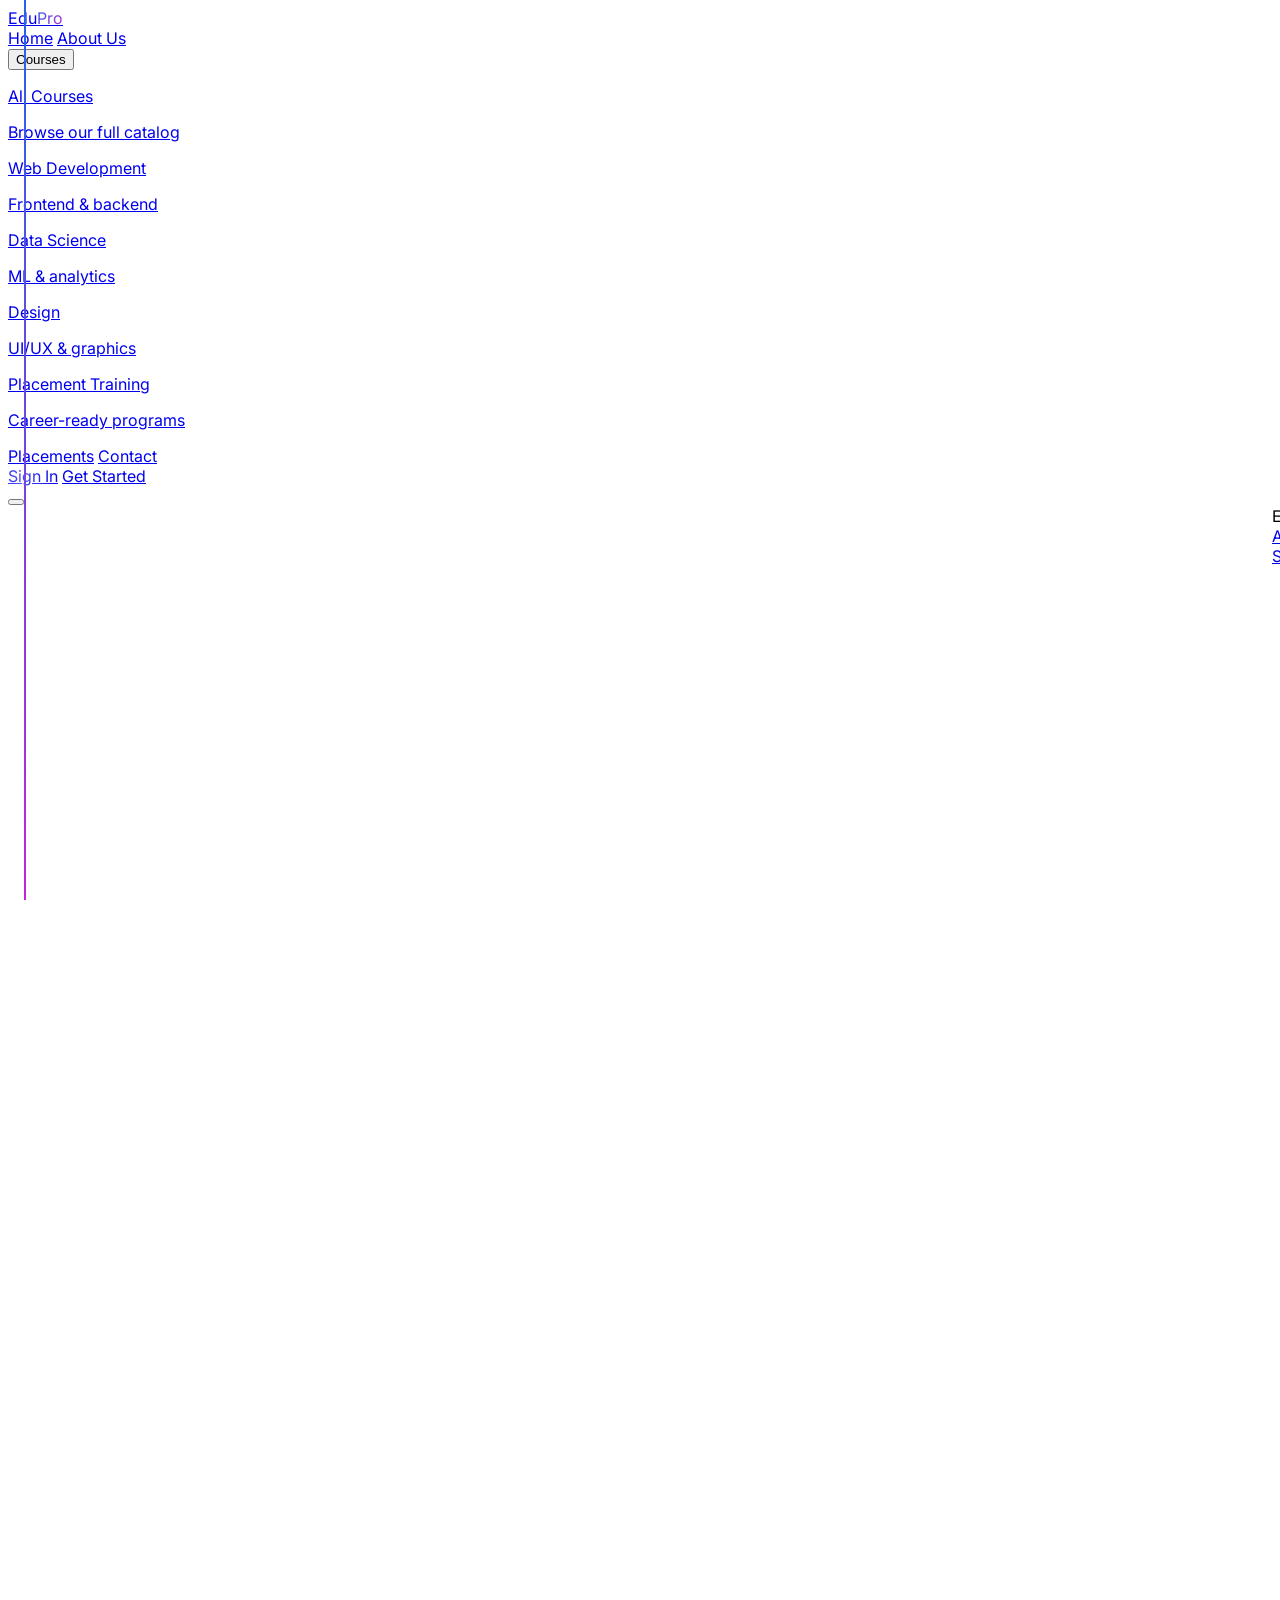
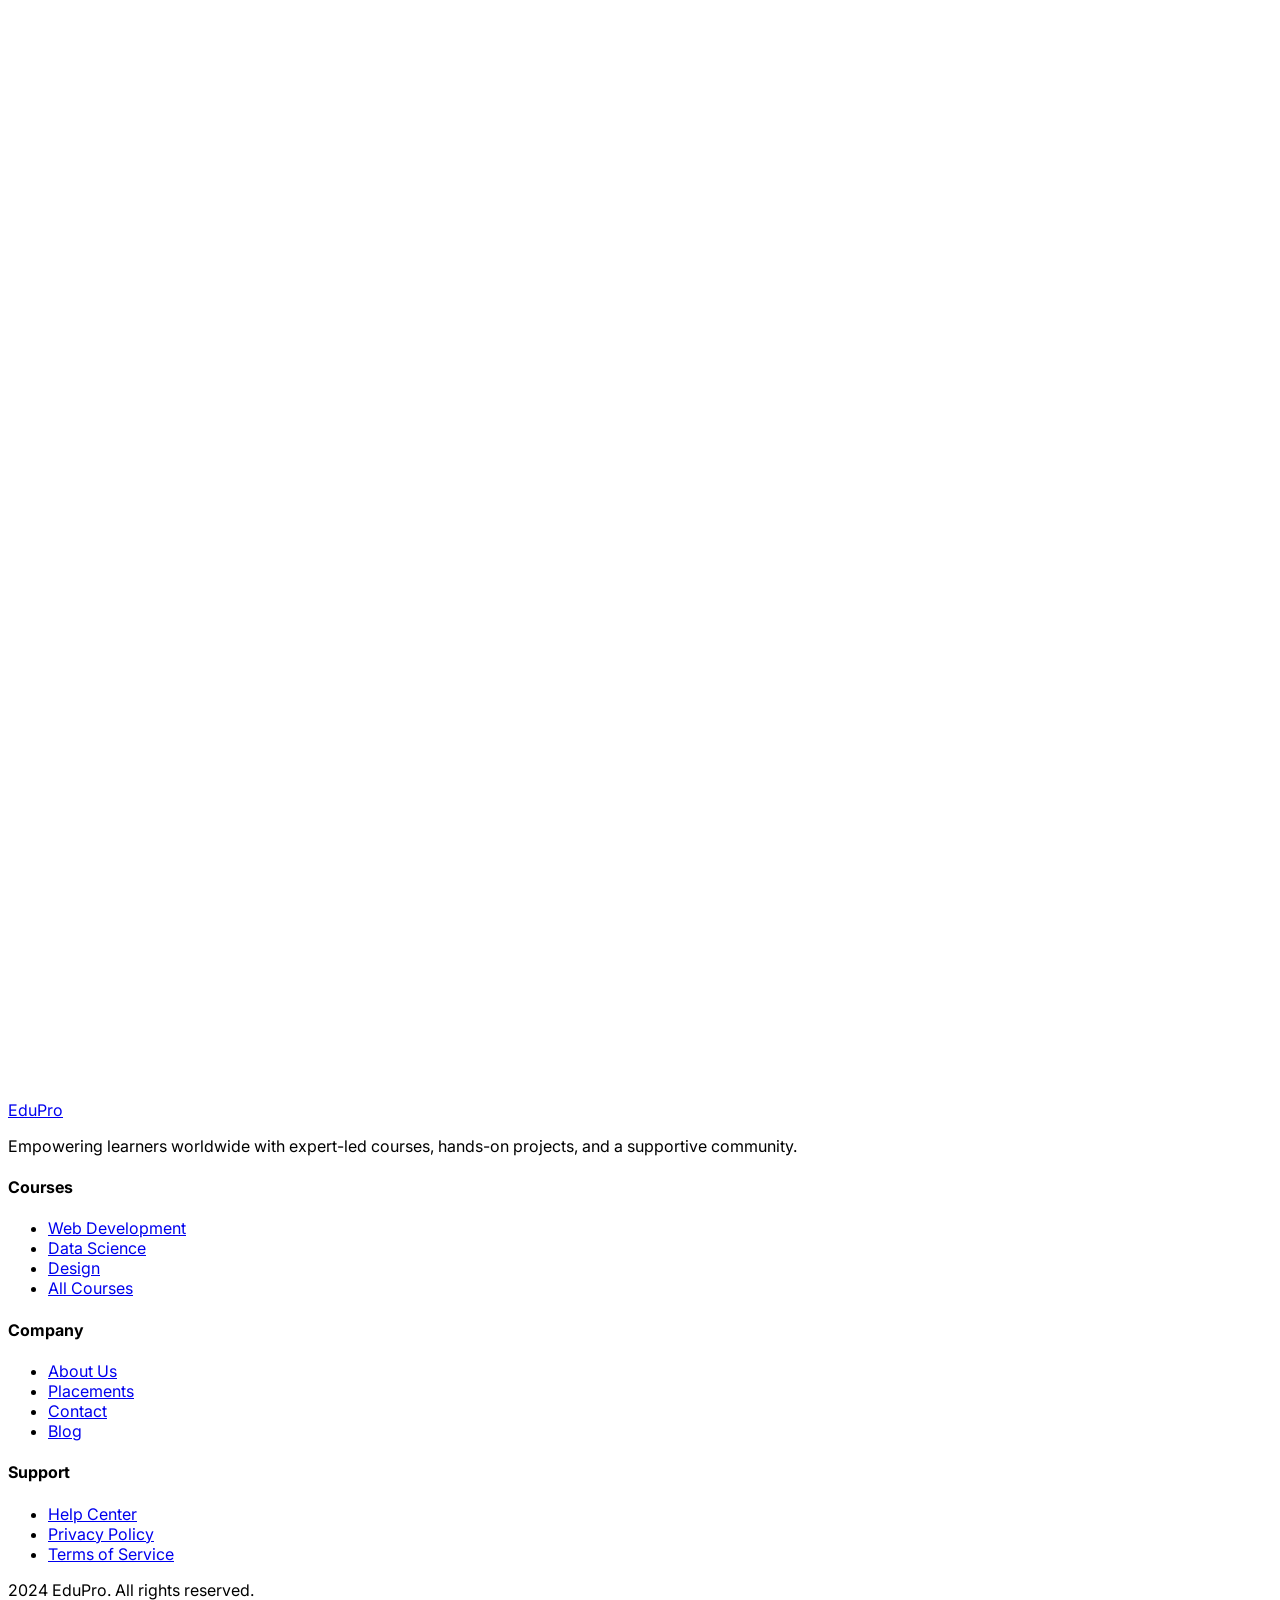
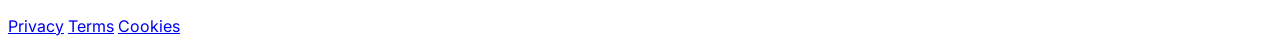
==== about.html @ 3934884e "add all" ====
<!DOCTYPE html>
<html lang="en" class="scroll-smooth">
<head>
  <meta charset="UTF-8">
  <meta name="viewport" content="width=device-width, initial-scale=1.0">
  <title>About Us — EduPro</title>
  <script src="https://cdn.tailwindcss.com"></script>
  <script src="https://unpkg.com/lucide@latest"></script>
  <link rel="preconnect" href="https://fonts.googleapis.com">
  <link rel="preconnect" href="https://fonts.gstatic.com" crossorigin>
  <link href="https://fonts.googleapis.com/css2?family=Inter:wght@300;400;500;600;700;800;900&family=Playfair+Display:wght@600;700;800&display=swap" rel="stylesheet">
  <link rel="stylesheet" href="style.css">
  <script>
    tailwind.config = {
      theme: {
        extend: {
          fontFamily: {
            sans: ['Inter', 'sans-serif'],
            display: ['Playfair Display', 'serif'],
          },
          colors: {
            primary: {
              50: '#eff6ff', 100: '#dbeafe', 200: '#bfdbfe', 300: '#93c5fd',
              400: '#60a5fa', 500: '#3b82f6', 600: '#2563eb', 700: '#1d4ed8',
              800: '#1e40af', 900: '#1e3a8a',
            },
            accent: {
              50: '#fdf4ff', 100: '#fae8ff', 200: '#f5d0fe', 300: '#f0abfc',
              400: '#e879f9', 500: '#d946ef', 600: '#c026d3', 700: '#a21caf',
              800: '#86198f', 900: '#701a75',
            }
          }
        }
      }
    }
  </script>
</head>
<body class="bg-slate-50 text-slate-800 antialiased overflow-x-hidden">

  <!-- Navbar -->
  <nav id="navbar" class="fixed top-0 left-0 right-0 z-50 transition-all duration-300 bg-white/90 backdrop-blur-xl">
    <div class="max-w-7xl mx-auto px-6 lg:px-8">
      <div class="flex items-center justify-between h-20">
        <a href="index.html" class="flex items-center gap-2">
          <div class="w-10 h-10 rounded-xl bg-gradient-to-br from-primary-500 to-accent-500 flex items-center justify-center">
            <i data-lucide="graduation-cap" class="w-6 h-6 text-white"></i>
          </div>
          <span class="text-xl font-bold tracking-tight">Edu<span class="gradient-text">Pro</span></span>
        </a>
        <div class="hidden md:flex items-center gap-8">
          <a href="index.html" class="text-sm font-medium text-slate-600 hover:text-primary-600 transition">Home</a>
          <a href="about.html" class="text-sm font-medium text-slate-600 hover:text-primary-600 transition">About Us</a>
          <div class="relative group">
            <button class="flex items-center gap-1 text-sm font-medium text-slate-600 hover:text-primary-600 transition py-2">
              Courses <i data-lucide="chevron-down" class="w-4 h-4 transition-transform group-hover:rotate-180"></i>
            </button>
            <div class="absolute top-full left-0 mt-2 w-64 bg-white rounded-xl shadow-xl border border-slate-100 opacity-0 invisible group-hover:opacity-100 group-hover:visible transition-all duration-200 transform group-hover:translate-y-0 translate-y-2 overflow-hidden">
              <a href="courses.html" class="flex items-center gap-3 px-4 py-3 hover:bg-slate-50 transition">
                <div class="w-8 h-8 rounded-lg bg-primary-50 flex items-center justify-center"><i data-lucide="globe" class="w-4 h-4 text-primary-600"></i></div>
                <div><p class="text-sm font-medium text-slate-800">All Courses</p><p class="text-xs text-slate-500">Browse our full catalog</p></div>
              </a>
              <a href="web-development.html" class="flex items-center gap-3 px-4 py-3 hover:bg-slate-50 transition">
                <div class="w-8 h-8 rounded-lg bg-primary-50 flex items-center justify-center"><i data-lucide="code-2" class="w-4 h-4 text-primary-600"></i></div>
                <div><p class="text-sm font-medium text-slate-800">Web Development</p><p class="text-xs text-slate-500">Frontend & backend</p></div>
              </a>
              <a href="data-science.html" class="flex items-center gap-3 px-4 py-3 hover:bg-slate-50 transition">
                <div class="w-8 h-8 rounded-lg bg-accent-50 flex items-center justify-center"><i data-lucide="brain" class="w-4 h-4 text-accent-600"></i></div>
                <div><p class="text-sm font-medium text-slate-800">Data Science</p><p class="text-xs text-slate-500">ML & analytics</p></div>
              </a>
              <a href="design.html" class="flex items-center gap-3 px-4 py-3 hover:bg-slate-50 transition">
                <div class="w-8 h-8 rounded-lg bg-emerald-50 flex items-center justify-center"><i data-lucide="pen-tool" class="w-4 h-4 text-emerald-600"></i></div>
                <div><p class="text-sm font-medium text-slate-800">Design</p><p class="text-xs text-slate-500">UI/UX & graphics</p></div>
              </a>
              <a href="placement.html" class="flex items-center gap-3 px-4 py-3 hover:bg-slate-50 transition">
                <div class="w-8 h-8 rounded-lg bg-amber-50 flex items-center justify-center"><i data-lucide="briefcase" class="w-4 h-4 text-amber-600"></i></div>
                <div><p class="text-sm font-medium text-slate-800">Placement Training</p><p class="text-xs text-slate-500">Career-ready programs</p></div>
              </a>
            </div>
          </div>
          <a href="placement.html" class="text-sm font-medium text-slate-600 hover:text-primary-600 transition">Placements</a>
          <a href="contact.html" class="text-sm font-medium text-slate-600 hover:text-primary-600 transition">Contact</a>
        </div>
        <div class="hidden md:flex items-center gap-4">
          <a href="#" class="text-sm font-medium text-slate-600 hover:text-primary-600 transition">Sign In</a>
          <a href="#" class="btn-shine px-5 py-2.5 rounded-full bg-gradient-to-r from-primary-600 to-accent-600 text-white text-sm font-semibold shadow-lg shadow-primary-500/25 hover:shadow-primary-500/40 transition">Get Started</a>
        </div>
        <button id="mobileMenuBtn" class="md:hidden p-2 rounded-lg hover:bg-slate-100 transition"><i data-lucide="menu" class="w-6 h-6 text-slate-700"></i></button>
      </div>
    </div>
  </nav>

  <!-- Mobile Menu -->
  <div id="mobileMenu" class="mobile-menu fixed inset-0 z-50 bg-white">
    <div class="flex flex-col h-full p-6">
      <div class="flex justify-between items-center mb-8">
        <span class="text-xl font-bold">Edu<span class="gradient-text">Pro</span></span>
        <button id="closeMobileMenu" class="p-2 rounded-lg hover:bg-slate-100"><i data-lucide="x" class="w-6 h-6"></i></button>
      </div>
      <div class="flex flex-col gap-4">
        <a href="courses.html" class="text-lg font-medium text-slate-700 py-3 border-b border-slate-100 mobile-link">All Courses</a>
        <a href="web-development.html" class="text-lg font-medium text-slate-700 py-3 border-b border-slate-100 mobile-link">Web Development</a>
        <a href="data-science.html" class="text-lg font-medium text-slate-700 py-3 border-b border-slate-100 mobile-link">Data Science</a>
        <a href="design.html" class="text-lg font-medium text-slate-700 py-3 border-b border-slate-100 mobile-link">Design</a>
        <a href="about.html" class="text-lg font-medium text-slate-700 py-3 border-b border-slate-100 mobile-link">About Us</a>
        <a href="placement.html" class="text-lg font-medium text-slate-700 py-3 border-b border-slate-100 mobile-link">Placements</a>
        <a href="contact.html" class="text-lg font-medium text-slate-700 py-3 border-b border-slate-100 mobile-link">Contact</a>
      </div>
      <div class="mt-auto flex flex-col gap-3">
        <a href="#" class="text-center py-3 rounded-full border border-slate-200 font-medium">Sign In</a>
        <a href="#" class="text-center py-3 rounded-full bg-gradient-to-r from-primary-600 to-accent-600 text-white font-semibold">Get Started</a>
      </div>
    </div>
  </div>

<style>
  .timeline-line {
    position: absolute;
    left: 24px;
    top: 0;
    bottom: 0;
    width: 2px;
    background: linear-gradient(180deg, #2563eb, #c026d3);
  }
</style>

  <!-- Page Hero -->
  <section class="relative pt-32 pb-20 bg-gradient-to-br from-slate-900 to-slate-800 overflow-hidden">
    <div class="absolute inset-0 opacity-10" style="background-image: url('data:image/svg+xml,%3Csvg width=\'60\' height=\'60\' viewBox=\'0 0 60 60\' xmlns=\'http://www.w3.org/2000/svg\'%3E%3Cg fill=\'none\' fill-rule=\'evenodd\'%3E%3Cg fill=\'%23ffffff\' fill-opacity=\'0.15\'%3E%3Cpath d=\'M36 34v-4h-2v4h-4v2h4v4h2v-4h4v-2h-4zm0-30V0h-2v4h-4v2h4v4h2V6h4V4h-4zM6 34v-4H4v4H0v2h4v4h2v-4h4v-2H6zM6 4V0H4v4H0v2h4v4h2V6h4V4H6z\'/%3E%3C/g%3E%3C/g%3E%3C/svg%3E');"></div>
    <div class="max-w-7xl mx-auto px-6 lg:px-8 relative z-10">
      <div class="text-center reveal">
        <p class="text-primary-400 font-semibold text-sm uppercase tracking-wider mb-3">Who We Are</p>
        <h1 class="font-display text-5xl lg:text-6xl font-bold text-white mb-6">About Edu<span class="gradient-text">Pro</span></h1>
        <p class="text-slate-300 text-xl max-w-2xl mx-auto">Empowering learners worldwide with accessible, world-class education since 2018.</p>
      </div>
    </div>
  </section>

  <!-- Our Story -->
  <section class="py-24 bg-slate-50">
    <div class="max-w-7xl mx-auto px-6 lg:px-8">
      <div class="grid lg:grid-cols-2 gap-16 items-center">
        <div class="reveal">
          <p class="text-primary-600 font-semibold text-sm uppercase tracking-wider mb-3">Our Story</p>
          <h2 class="font-display text-4xl font-bold text-slate-900 mb-6">From a Small Idea to a Global Learning Platform</h2>
          <p class="text-slate-600 text-lg mb-6 leading-relaxed">EduPro started with a simple belief: everyone deserves access to high-quality education, regardless of their background or location. What began as a small blog has grown into a global platform serving over 50,000 students.</p>
          <p class="text-slate-600 text-lg mb-8 leading-relaxed">We partner with top universities and industry leaders to bring you courses that are both academically rigorous and practically relevant. Our mission is to bridge the gap between education and employment.</p>
          <div class="grid grid-cols-2 gap-6">
            <div class="bg-white rounded-xl p-5 border border-slate-100">
              <p class="text-3xl font-bold gradient-text mb-1">2018</p>
              <p class="text-sm text-slate-500">Founded</p>
            </div>
            <div class="bg-white rounded-xl p-5 border border-slate-100">
              <p class="text-3xl font-bold gradient-text mb-1">50k+</p>
              <p class="text-sm text-slate-500">Students</p>
            </div>
          </div>
        </div>
        <div class="relative reveal" style="transition-delay: 0.2s;">
          <div class="absolute inset-0 bg-gradient-to-br from-primary-500/10 to-accent-500/10 rounded-3xl transform rotate-2"></div>
          <img src="https://images.unsplash.com/photo-1522071820081-009f0129c71c?w=700&h=500&fit=crop" alt="Our team" class="relative rounded-3xl shadow-2xl w-full object-cover aspect-[4/3]">
        </div>
      </div>
    </div>
  </section>

  <!-- Values -->
  <section class="py-24 bg-white">
    <div class="max-w-7xl mx-auto px-6 lg:px-8">
      <div class="text-center max-w-2xl mx-auto mb-16 reveal">
        <p class="text-primary-600 font-semibold text-sm uppercase tracking-wider mb-3">Our Values</p>
        <h2 class="font-display text-4xl lg:text-5xl font-bold text-slate-900 mb-4">What Drives Us Every Day</h2>
      </div>
      <div class="grid md:grid-cols-3 gap-8">
        <div class="bg-slate-50 rounded-2xl p-8 hover-lift border border-slate-100 reveal">
          <div class="w-14 h-14 rounded-2xl bg-primary-50 flex items-center justify-center mb-5">
            <i data-lucide="lightbulb" class="w-7 h-7 text-primary-600"></i>
          </div>
          <h3 class="text-xl font-bold text-slate-900 mb-2">Innovation</h3>
          <p class="text-slate-500">We constantly evolve our teaching methods and technology to deliver the most effective learning experience possible.</p>
        </div>
        <div class="bg-slate-50 rounded-2xl p-8 hover-lift border border-slate-100 reveal" style="transition-delay: 0.1s;">
          <div class="w-14 h-14 rounded-2xl bg-accent-50 flex items-center justify-center mb-5">
            <i data-lucide="shield-check" class="w-7 h-7 text-accent-600"></i>
          </div>
          <h3 class="text-xl font-bold text-slate-900 mb-2">Integrity</h3>
          <p class="text-slate-500">We are committed to honesty, transparency, and ethical practices in everything we do, from content creation to student support.</p>
        </div>
        <div class="bg-slate-50 rounded-2xl p-8 hover-lift border border-slate-100 reveal" style="transition-delay: 0.2s;">
          <div class="w-14 h-14 rounded-2xl bg-emerald-50 flex items-center justify-center mb-5">
            <i data-lucide="heart-handshake" class="w-7 h-7 text-emerald-600"></i>
          </div>
          <h3 class="text-xl font-bold text-slate-900 mb-2">Inclusivity</h3>
          <p class="text-slate-500">Education is a universal right. We strive to make learning accessible to everyone, everywhere, regardless of circumstances.</p>
        </div>
      </div>
    </div>
  </section>

  <!-- Timeline -->
  <section class="py-24 bg-slate-50">
    <div class="max-w-7xl mx-auto px-6 lg:px-8">
      <div class="text-center max-w-2xl mx-auto mb-16 reveal">
        <p class="text-primary-600 font-semibold text-sm uppercase tracking-wider mb-3">Our Journey</p>
        <h2 class="font-display text-4xl lg:text-5xl font-bold text-slate-900 mb-4">Milestones</h2>
      </div>
      <div class="max-w-3xl mx-auto relative">
        <div class="timeline-line"></div>
        <div class="space-y-12">
          <div class="relative pl-16 reveal">
            <div class="absolute left-0 top-0 w-12 h-12 rounded-full bg-gradient-to-br from-primary-500 to-accent-500 flex items-center justify-center text-white font-bold shadow-lg">18</div>
            <div class="bg-white rounded-xl p-6 border border-slate-100">
              <h4 class="text-lg font-bold text-slate-900 mb-1">EduPro Founded</h4>
              <p class="text-slate-500 text-sm">Started with a mission to democratize tech education with our first web development course.</p>
            </div>
          </div>
          <div class="relative pl-16 reveal" style="transition-delay: 0.1s;">
            <div class="absolute left-0 top-0 w-12 h-12 rounded-full bg-gradient-to-br from-primary-500 to-accent-500 flex items-center justify-center text-white font-bold shadow-lg">19</div>
            <div class="bg-white rounded-xl p-6 border border-slate-100">
              <h4 class="text-lg font-bold text-slate-900 mb-1">10,000 Students Milestone</h4>
              <p class="text-slate-500 text-sm">Expanded to 50+ courses across Development, Design, and Business categories.</p>
            </div>
          </div>
          <div class="relative pl-16 reveal" style="transition-delay: 0.2s;">
            <div class="absolute left-0 top-0 w-12 h-12 rounded-full bg-gradient-to-br from-primary-500 to-accent-500 flex items-center justify-center text-white font-bold shadow-lg">21</div>
            <div class="bg-white rounded-xl p-6 border border-slate-100">
              <h4 class="text-lg font-bold text-slate-900 mb-1">Industry Partnerships</h4>
              <p class="text-slate-500 text-sm">Partnered with Google, Microsoft, and AWS to offer certified training programs.</p>
            </div>
          </div>
          <div class="relative pl-16 reveal" style="transition-delay: 0.3s;">
            <div class="absolute left-0 top-0 w-12 h-12 rounded-full bg-gradient-to-br from-primary-500 to-accent-500 flex items-center justify-center text-white font-bold shadow-lg">24</div>
            <div class="bg-white rounded-xl p-6 border border-slate-100">
              <h4 class="text-lg font-bold text-slate-900 mb-1">50,000+ Active Learners</h4>
              <p class="text-slate-500 text-sm">Launched placement training programs with 95% job placement rate within 6 months.</p>
            </div>
          </div>
        </div>
      </div>
    </div>
  </section>

  <!-- Team -->
  <section class="py-24 bg-white">
    <div class="max-w-7xl mx-auto px-6 lg:px-8">
      <div class="text-center max-w-2xl mx-auto mb-16 reveal">
        <p class="text-primary-600 font-semibold text-sm uppercase tracking-wider mb-3">Our Team</p>
        <h2 class="font-display text-4xl lg:text-5xl font-bold text-slate-900 mb-4">Meet the Experts Behind EduPro</h2>
      </div>
      <div class="grid md:grid-cols-2 lg:grid-cols-4 gap-8">
        <div class="text-center reveal">
          <img src="https://images.unsplash.com/photo-1560250097-0b93528c311a?w=300&h=300&fit=crop&crop=face" alt="CEO" class="w-32 h-32 rounded-full mx-auto mb-4 object-cover border-4 border-primary-100">
          <h4 class="text-lg font-bold text-slate-900">Robert Williams</h4>
          <p class="text-primary-600 text-sm font-medium">Founder & CEO</p>
          <p class="text-slate-500 text-sm mt-2">Former Google Engineer with 15+ years in EdTech.</p>
        </div>
        <div class="text-center reveal" style="transition-delay: 0.1s;">
          <img src="https://images.unsplash.com/photo-1573496359142-b8d87734a5a2?w=300&h=300&fit=crop&crop=face" alt="CTO" class="w-32 h-32 rounded-full mx-auto mb-4 object-cover border-4 border-accent-100">
          <h4 class="text-lg font-bold text-slate-900">Dr. Linda Chen</h4>
          <p class="text-accent-600 text-sm font-medium">Chief Technology Officer</p>
          <p class="text-slate-500 text-sm mt-2">PhD in AI from MIT, ex-Research Lead at OpenAI.</p>
        </div>
        <div class="text-center reveal" style="transition-delay: 0.2s;">
          <img src="https://images.unsplash.com/photo-1472099645785-5658abf4ff4e?w=300&h=300&fit=crop&crop=face" alt="Head of Content" class="w-32 h-32 rounded-full mx-auto mb-4 object-cover border-4 border-emerald-100">
          <h4 class="text-lg font-bold text-slate-900">James Morrison</h4>
          <p class="text-emerald-600 text-sm font-medium">Head of Content</p>
          <p class="text-slate-500 text-sm mt-2">Curriculum expert with experience at Stanford Online.</p>
        </div>
        <div class="text-center reveal" style="transition-delay: 0.3s;">
          <img src="https://images.unsplash.com/photo-1580489944761-15a19d654956?w=300&h=300&fit=crop&crop=face" alt="Head of Placements" class="w-32 h-32 rounded-full mx-auto mb-4 object-cover border-4 border-amber-100">
          <h4 class="text-lg font-bold text-slate-900">Sophia Patel</h4>
          <p class="text-amber-600 text-sm font-medium">Head of Placements</p>
          <p class="text-slate-500 text-sm mt-2">Ex-Talent Acquisition Lead at Amazon & Meta.</p>
        </div>
      </div>
    </div>
  </section>

  <!-- Footer -->
  <footer class="bg-slate-900 text-slate-300 py-16">
    <div class="max-w-7xl mx-auto px-6 lg:px-8">
      <div class="grid md:grid-cols-2 lg:grid-cols-5 gap-12 mb-12">
        <div class="lg:col-span-2">
          <a href="index.html" class="flex items-center gap-2 mb-6">
            <div class="w-10 h-10 rounded-xl bg-gradient-to-br from-primary-500 to-accent-500 flex items-center justify-center"><i data-lucide="graduation-cap" class="w-6 h-6 text-white"></i></div>
            <span class="text-xl font-bold text-white tracking-tight">Edu<span class="text-primary-400">Pro</span></span>
          </a>
          <p class="text-slate-400 mb-6 max-w-sm">Empowering learners worldwide with expert-led courses, hands-on projects, and a supportive community.</p>
          <div class="flex gap-3">
            <a href="#" class="w-10 h-10 rounded-lg bg-slate-800 flex items-center justify-center hover:bg-primary-600 transition"><i data-lucide="twitter" class="w-5 h-5"></i></a>
            <a href="#" class="w-10 h-10 rounded-lg bg-slate-800 flex items-center justify-center hover:bg-primary-600 transition"><i data-lucide="linkedin" class="w-5 h-5"></i></a>
            <a href="#" class="w-10 h-10 rounded-lg bg-slate-800 flex items-center justify-center hover:bg-primary-600 transition"><i data-lucide="instagram" class="w-5 h-5"></i></a>
            <a href="#" class="w-10 h-10 rounded-lg bg-slate-800 flex items-center justify-center hover:bg-primary-600 transition"><i data-lucide="youtube" class="w-5 h-5"></i></a>
          </div>
        </div>
        <div>
          <h4 class="text-white font-semibold mb-4">Courses</h4>
          <ul class="space-y-3 text-sm">
            <li><a href="web-development.html" class="hover:text-white transition">Web Development</a></li>
            <li><a href="data-science.html" class="hover:text-white transition">Data Science</a></li>
            <li><a href="design.html" class="hover:text-white transition">Design</a></li>
            <li><a href="courses.html" class="hover:text-white transition">All Courses</a></li>
          </ul>
        </div>
        <div>
          <h4 class="text-white font-semibold mb-4">Company</h4>
          <ul class="space-y-3 text-sm">
            <li><a href="about.html" class="hover:text-white transition">About Us</a></li>
            <li><a href="placement.html" class="hover:text-white transition">Placements</a></li>
            <li><a href="contact.html" class="hover:text-white transition">Contact</a></li>
            <li><a href="#" class="hover:text-white transition">Blog</a></li>
          </ul>
        </div>
        <div>
          <h4 class="text-white font-semibold mb-4">Support</h4>
          <ul class="space-y-3 text-sm">
            <li><a href="#" class="hover:text-white transition">Help Center</a></li>
            <li><a href="#" class="hover:text-white transition">Privacy Policy</a></li>
            <li><a href="#" class="hover:text-white transition">Terms of Service</a></li>
          </ul>
        </div>
      </div>
      <div class="pt-8 border-t border-slate-800 flex flex-col md:flex-row justify-between items-center gap-4">
        <p class="text-sm text-slate-500">2024 EduPro. All rights reserved.</p>
        <div class="flex items-center gap-6 text-sm text-slate-500">
          <a href="#" class="hover:text-white transition">Privacy</a>
          <a href="#" class="hover:text-white transition">Terms</a>
          <a href="#" class="hover:text-white transition">Cookies</a>
        </div>
      </div>
    </div>
  </footer>

  <script src="script.js"></script>
</body>
</html>
---- style.css ----
body {
  font-family: 'Inter', sans-serif;
}

.font-display {
  font-family: 'Playfair Display', serif;
}

.nav-scrolled {
  background: rgba(255,255,255,0.9) !important;
  backdrop-filter: blur(20px) !important;
  -webkit-backdrop-filter: blur(20px) !important;
  box-shadow: 0 4px 30px rgba(0,0,0,0.05) !important;
}

.reveal {
  opacity: 0;
  transform: translateY(30px);
  transition: opacity 0.7s ease, transform 0.7s ease;
}

.reveal.visible {
  opacity: 1;
  transform: translateY(0);
}

.gradient-text {
  background: linear-gradient(135deg, #2563eb, #c026d3);
  -webkit-background-clip: text;
  -webkit-text-fill-color: transparent;
  background-clip: text;
}

.btn-shine {
  position: relative;
  overflow: hidden;
}

.btn-shine::after {
  content: '';
  position: absolute;
  top: 0;
  left: -100%;
  width: 100%;
  height: 100%;
  background: linear-gradient(90deg, transparent, rgba(255,255,255,0.3), transparent);
  transition: left 0.5s ease;
}

.btn-shine:hover::after {
  left: 100%;
}

.hover-lift {
  transition: transform 0.3s ease, box-shadow 0.3s ease;
}

.hover-lift:hover {
  transform: translateY(-6px);
  box-shadow: 0 20px 40px rgba(0,0,0,0.1);
}

.mobile-menu {
  transform: translateX(100%);
  transition: transform 0.3s ease;
}

.mobile-menu.open {
  transform: translateX(0);
}

.course-card .course-img {
  transition: transform 0.5s ease;
}

.course-card:hover .course-img {
  transform: scale(1.08);
}

::-webkit-scrollbar {
  width: 8px;
}

::-webkit-scrollbar-track {
  background: #f1f5f9;
}

::-webkit-scrollbar-thumb {
  background: linear-gradient(180deg, #3b82f6, #c026d3);
  border-radius: 4px;
}
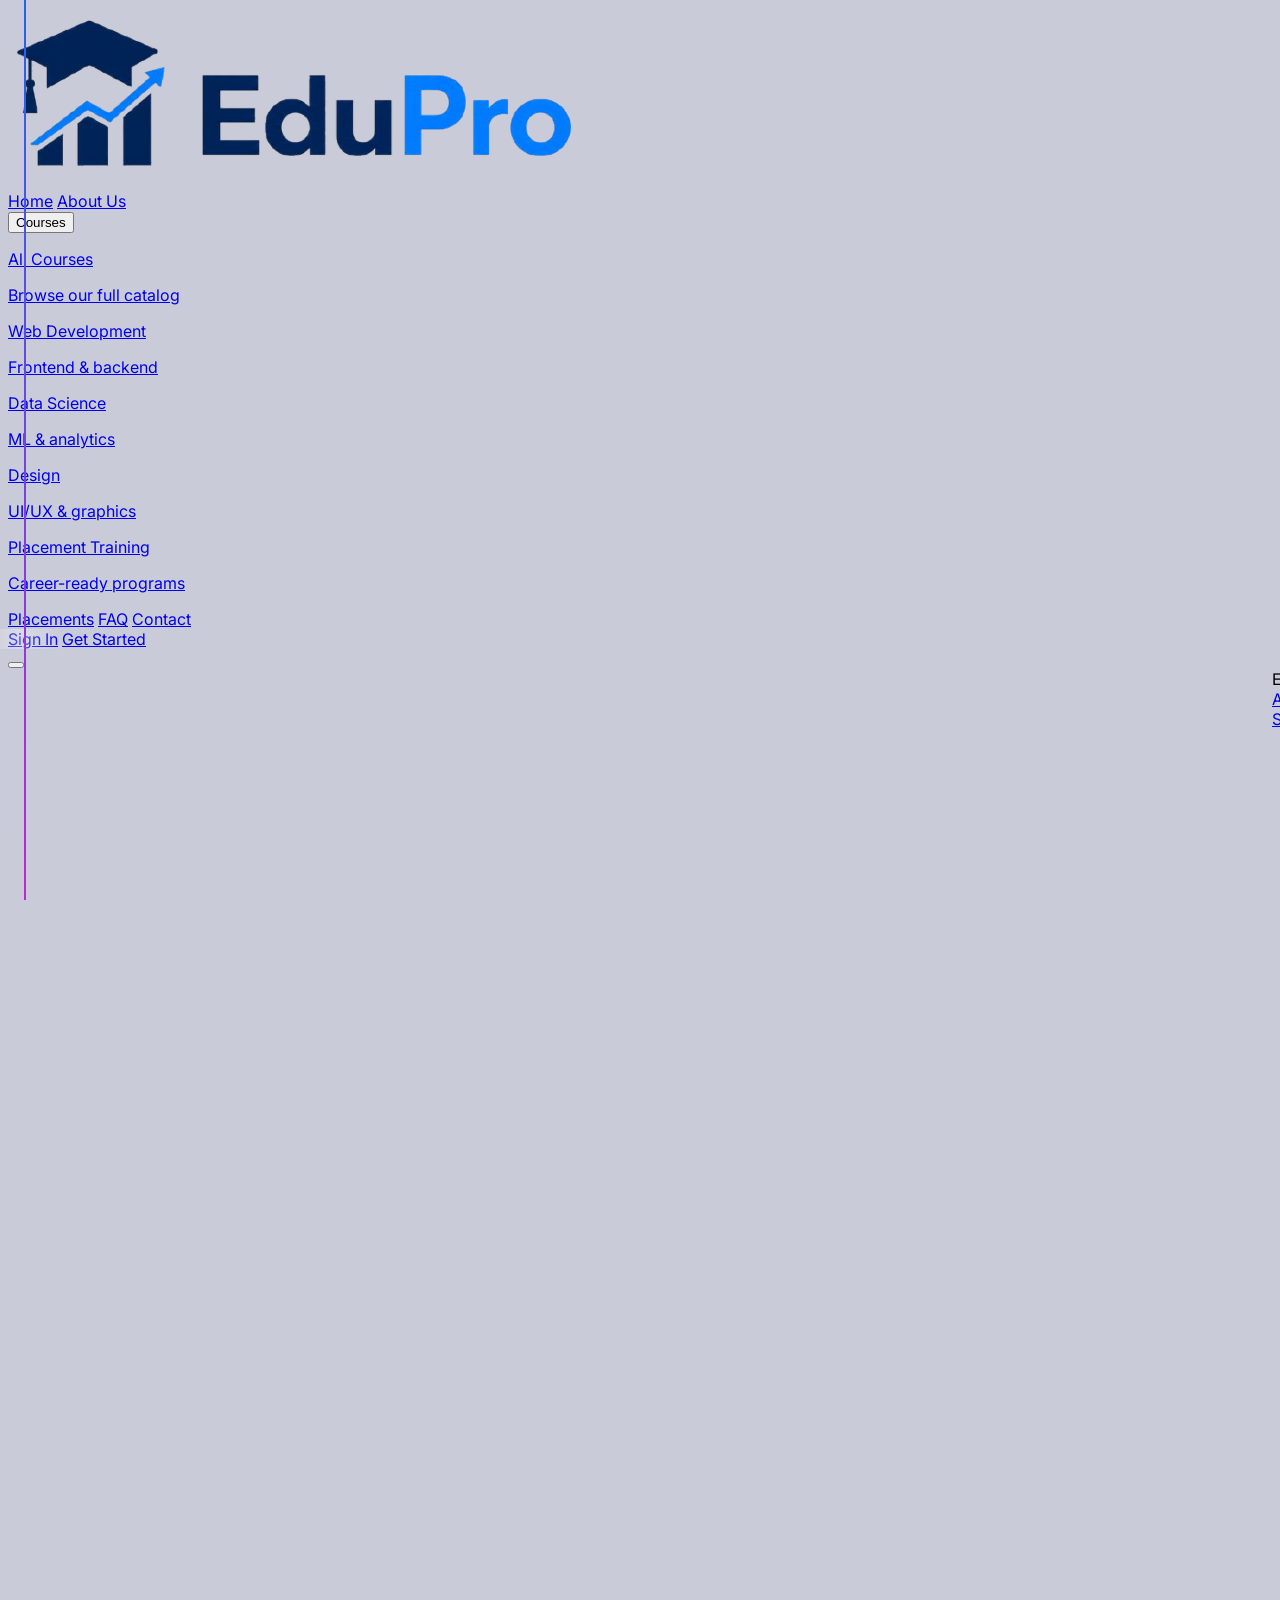
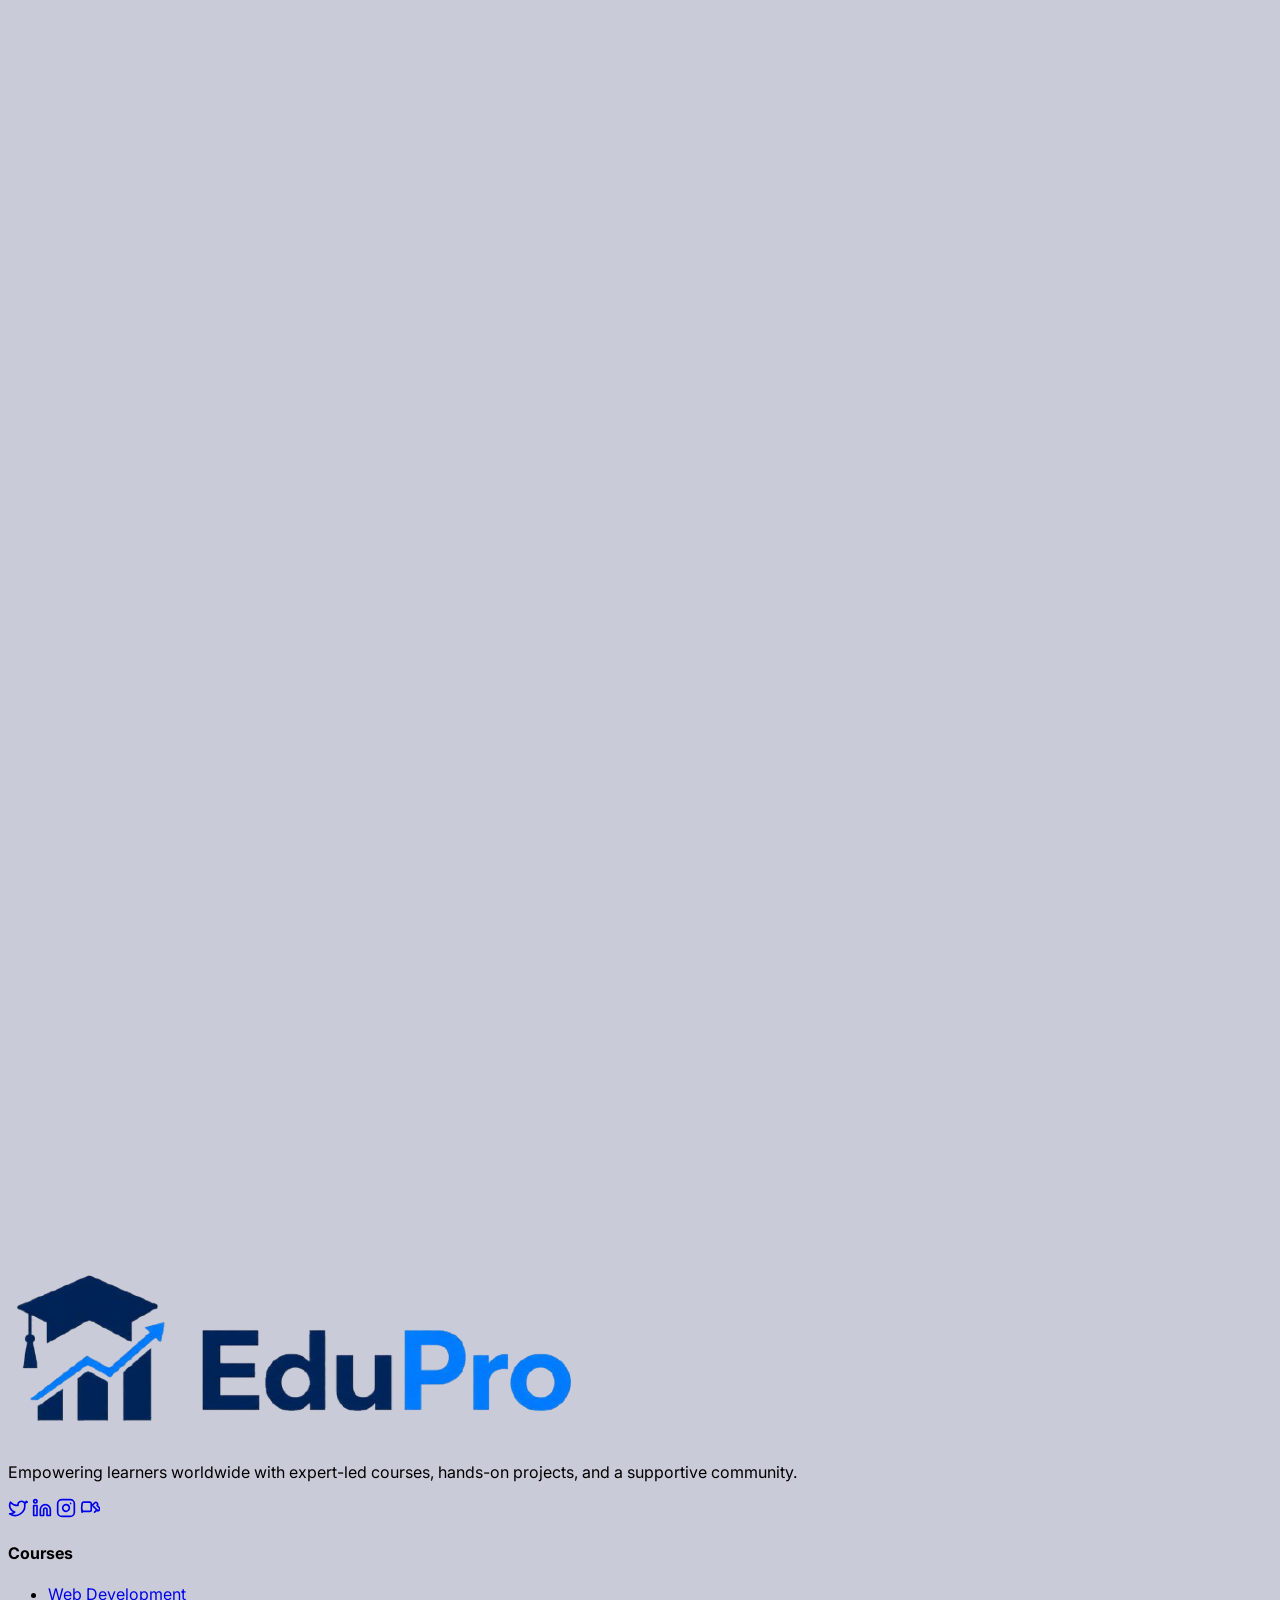
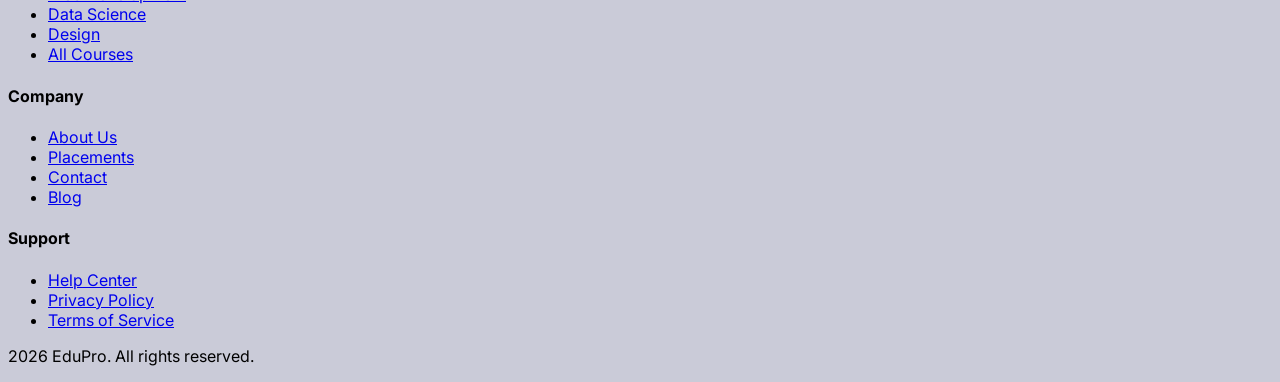
==== commit 0a7d4021: "add page" ====
--- a/about.html
+++ b/about.html
@@ -42,10 +42,7 @@
     <div class="max-w-7xl mx-auto px-6 lg:px-8">
       <div class="flex items-center justify-between h-20">
         <a href="index.html" class="flex items-center gap-2">
-          <div class="w-10 h-10 rounded-xl bg-gradient-to-br from-primary-500 to-accent-500 flex items-center justify-center">
-            <i data-lucide="graduation-cap" class="w-6 h-6 text-white"></i>
-          </div>
-          <span class="text-xl font-bold tracking-tight">Edu<span class="gradient-text">Pro</span></span>
+          <img src="logo.png" alt="EduPro Logo" class="h-12 w-auto">
         </a>
         <div class="hidden md:flex items-center gap-8">
           <a href="index.html" class="text-sm font-medium text-slate-600 hover:text-primary-600 transition">Home</a>
@@ -78,6 +75,7 @@
             </div>
           </div>
           <a href="placement.html" class="text-sm font-medium text-slate-600 hover:text-primary-600 transition">Placements</a>
+          <a href="faq.html" class="text-sm font-medium text-slate-600 hover:text-primary-600 transition">FAQ</a>
           <a href="contact.html" class="text-sm font-medium text-slate-600 hover:text-primary-600 transition">Contact</a>
         </div>
         <div class="hidden md:flex items-center gap-4">
@@ -103,6 +101,7 @@
         <a href="design.html" class="text-lg font-medium text-slate-700 py-3 border-b border-slate-100 mobile-link">Design</a>
         <a href="about.html" class="text-lg font-medium text-slate-700 py-3 border-b border-slate-100 mobile-link">About Us</a>
         <a href="placement.html" class="text-lg font-medium text-slate-700 py-3 border-b border-slate-100 mobile-link">Placements</a>
+        <a href="faq.html" class="text-lg font-medium text-slate-700 py-3 border-b border-slate-100 mobile-link">FAQ</a>
         <a href="contact.html" class="text-lg font-medium text-slate-700 py-3 border-b border-slate-100 mobile-link">Contact</a>
       </div>
       <div class="mt-auto flex flex-col gap-3">
@@ -111,17 +110,6 @@
       </div>
     </div>
   </div>
-
-<style>
-  .timeline-line {
-    position: absolute;
-    left: 24px;
-    top: 0;
-    bottom: 0;
-    width: 2px;
-    background: linear-gradient(180deg, #2563eb, #c026d3);
-  }
-</style>
 
   <!-- Page Hero -->
   <section class="relative pt-32 pb-20 bg-gradient-to-br from-slate-900 to-slate-800 overflow-hidden">
@@ -281,15 +269,14 @@
       <div class="grid md:grid-cols-2 lg:grid-cols-5 gap-12 mb-12">
         <div class="lg:col-span-2">
           <a href="index.html" class="flex items-center gap-2 mb-6">
-            <div class="w-10 h-10 rounded-xl bg-gradient-to-br from-primary-500 to-accent-500 flex items-center justify-center"><i data-lucide="graduation-cap" class="w-6 h-6 text-white"></i></div>
-            <span class="text-xl font-bold text-white tracking-tight">Edu<span class="text-primary-400">Pro</span></span>
+            <img src="logo.png" alt="EduPro Logo" class="h-12 w-auto">
           </a>
           <p class="text-slate-400 mb-6 max-w-sm">Empowering learners worldwide with expert-led courses, hands-on projects, and a supportive community.</p>
           <div class="flex gap-3">
-            <a href="#" class="w-10 h-10 rounded-lg bg-slate-800 flex items-center justify-center hover:bg-primary-600 transition"><i data-lucide="twitter" class="w-5 h-5"></i></a>
-            <a href="#" class="w-10 h-10 rounded-lg bg-slate-800 flex items-center justify-center hover:bg-primary-600 transition"><i data-lucide="linkedin" class="w-5 h-5"></i></a>
-            <a href="#" class="w-10 h-10 rounded-lg bg-slate-800 flex items-center justify-center hover:bg-primary-600 transition"><i data-lucide="instagram" class="w-5 h-5"></i></a>
-            <a href="#" class="w-10 h-10 rounded-lg bg-slate-800 flex items-center justify-center hover:bg-primary-600 transition"><i data-lucide="youtube" class="w-5 h-5"></i></a>
+            <a href="#" class="w-10 h-10 rounded-lg bg-slate-800 flex items-center justify-center hover:bg-primary-600 transition"><svg xmlns="http://www.w3.org/2000/svg" width="20" height="20" viewBox="0 0 24 24" fill="none" stroke="currentColor" stroke-width="2" stroke-linecap="round" stroke-linejoin="round"><path d="M22 4s-.7 2.1-2 3.4c1.6 10-9.4 17.3-18 11.6 2.2.1 4.4-.6 6-2C3 15.5.5 9.6 3 5c2.2 2.6 5.6 4.1 9 4-.9-4.2 4-6.6 7-3.8 1.1 0 3-.1 4-.3 0 0 .1 0 .1 0z"/></svg></a>
+            <a href="#" class="w-10 h-10 rounded-lg bg-slate-800 flex items-center justify-center hover:bg-primary-600 transition"><svg xmlns="http://www.w3.org/2000/svg" width="20" height="20" viewBox="0 0 24 24" fill="none" stroke="currentColor" stroke-width="2" stroke-linecap="round" stroke-linejoin="round"><path d="M16 8a6 6 0 0 1 6 6v7h-4v-7a2 2 0 0 0-2-2 2 2 0 0 0-2 2v7h-4v-7a6 6 0 0 1 6-6z"/><rect width="4" height="12" x="2" y="9"/><circle cx="4" cy="4" r="2"/></svg></a>
+            <a href="#" class="w-10 h-10 rounded-lg bg-slate-800 flex items-center justify-center hover:bg-primary-600 transition"><svg xmlns="http://www.w3.org/2000/svg" width="20" height="20" viewBox="0 0 24 24" fill="none" stroke="currentColor" stroke-width="2" stroke-linecap="round" stroke-linejoin="round"><rect width="20" height="20" x="2" y="2" rx="5" ry="5"/><path d="M16 11.37A4 4 0 1 1 12.63 8 4 4 0 0 1 16 11.37z"/><line x1="17.5" x2="17.51" y1="6.5" y2="6.5"/></svg></a>
+            <a href="#" class="w-10 h-10 rounded-lg bg-slate-800 flex items-center justify-center hover:bg-primary-600 transition"><svg xmlns="http://www.w3.org/2000/svg" width="20" height="20" viewBox="0 0 24 24" fill="none" stroke="currentColor" stroke-width="2" stroke-linecap="round" stroke-linejoin="round"><path d="M2.5 17a24.12 24.12 0 0 1 0-10 2 2 0 0 1 2-2h7a2 2 0 0 1 2 2v7a2 2 0 0 1-2 2H4.5a2 2 0 0 1-2-2Z"/><path d="m17.5 17 2.5-2.5a2.121 2.121 0 0 0 3-3L20.5 9a2.121 2.121 0 0 0-3-3l-2.5 2.5"/><path d="m21 15-5-5"/></svg></a>
           </div>
         </div>
         <div>
@@ -319,13 +306,8 @@
           </ul>
         </div>
       </div>
-      <div class="pt-8 border-t border-slate-800 flex flex-col md:flex-row justify-between items-center gap-4">
-        <p class="text-sm text-slate-500">2024 EduPro. All rights reserved.</p>
-        <div class="flex items-center gap-6 text-sm text-slate-500">
-          <a href="#" class="hover:text-white transition">Privacy</a>
-          <a href="#" class="hover:text-white transition">Terms</a>
-          <a href="#" class="hover:text-white transition">Cookies</a>
-        </div>
+      <div class="pt-8 border-t border-slate-800 flex justify-center">
+        <p class="text-sm text-slate-500">2026 EduPro. All rights reserved.</p>
       </div>
     </div>
   </footer>
--- a/style.css
+++ b/style.css
@@ -1,5 +1,6 @@
 body {
   font-family: 'Inter', sans-serif;
+  background-color: #cacbd8;
 }
 
 .font-display {
@@ -89,3 +90,120 @@
   background: linear-gradient(180deg, #3b82f6, #c026d3);
   border-radius: 4px;
 }
+
+/* Blob animations */
+.blob {
+  position: absolute;
+  border-radius: 50%;
+  filter: blur(60px);
+  opacity: 0.5;
+  animation: float 6s ease-in-out infinite;
+}
+
+.blob-1 {
+  width: 400px;
+  height: 400px;
+  background: linear-gradient(135deg, #3b82f6, #60a5fa);
+  top: -100px;
+  right: -100px;
+  animation-delay: 0s;
+}
+
+.blob-2 {
+  width: 300px;
+  height: 300px;
+  background: linear-gradient(135deg, #d946ef, #f0abfc);
+  bottom: -50px;
+  left: -50px;
+  animation-delay: 2s;
+}
+
+.blob-3 {
+  width: 250px;
+  height: 250px;
+  background: linear-gradient(135deg, #10b981, #34d399);
+  top: 50%;
+  left: 30%;
+  animation-delay: 4s;
+  opacity: 0.3;
+}
+
+@keyframes float {
+  0%, 100% { transform: translateY(0px); }
+  50% { transform: translateY(-20px); }
+}
+
+/* Glass effect */
+.glass {
+  background: rgba(255,255,255,0.7);
+  backdrop-filter: blur(20px);
+  -webkit-backdrop-filter: blur(20px);
+  border: 1px solid rgba(255,255,255,0.3);
+}
+
+/* Quote icon */
+.quote-icon {
+  font-size: 4rem;
+  line-height: 1;
+  position: absolute;
+  top: -10px;
+  left: 20px;
+}
+
+/* Line clamp */
+.line-clamp-2 {
+  display: -webkit-box;
+  -webkit-box-orient: vertical;
+  overflow: hidden;
+}
+
+/* Heart button */
+.heart-btn {
+  transition: transform 0.2s ease;
+}
+
+.heart-btn:hover {
+  transform: scale(1.1);
+}
+
+.heart-btn.active i {
+  color: #ef4444;
+  fill: #ef4444;
+}
+
+/* Partner logo */
+.partner-logo {
+  transition: transform 0.3s ease, box-shadow 0.3s ease;
+}
+
+.partner-logo:hover {
+  transform: translateY(-4px);
+  box-shadow: 0 10px 30px rgba(0,0,0,0.08);
+}
+
+/* Category filter */
+.category-filter.active {
+  background: linear-gradient(135deg, #2563eb, #c026d3);
+  color: white;
+  border-color: transparent;
+}
+
+/* Contact card */
+.contact-card {
+  transition: transform 0.3s ease, box-shadow 0.3s ease;
+}
+
+.contact-card:hover {
+  transform: translateY(-6px);
+  box-shadow: 0 20px 40px rgba(0,0,0,0.1);
+}
+
+/* Timeline line */
+.timeline-line {
+  position: absolute;
+  left: 24px;
+  top: 0;
+  bottom: 0;
+  width: 2px;
+  background: linear-gradient(180deg, #2563eb, #c026d3);
+}
